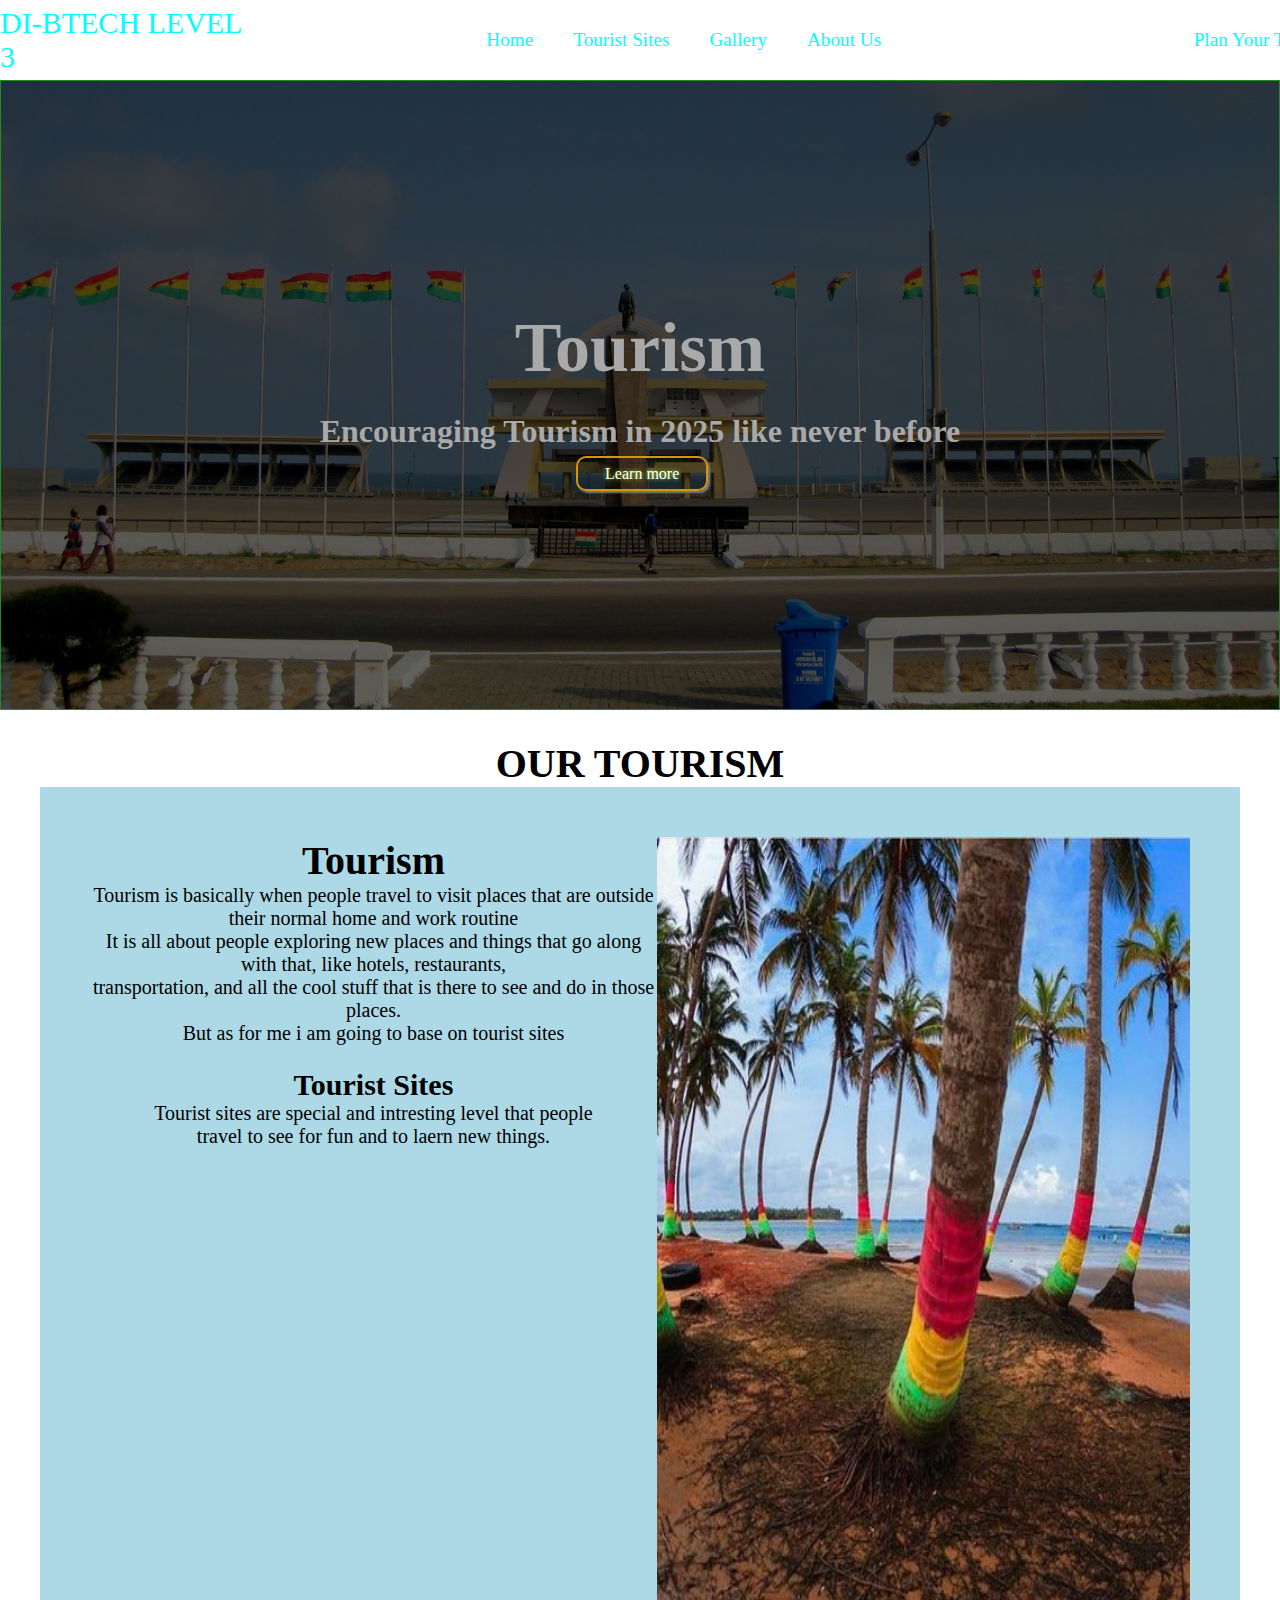
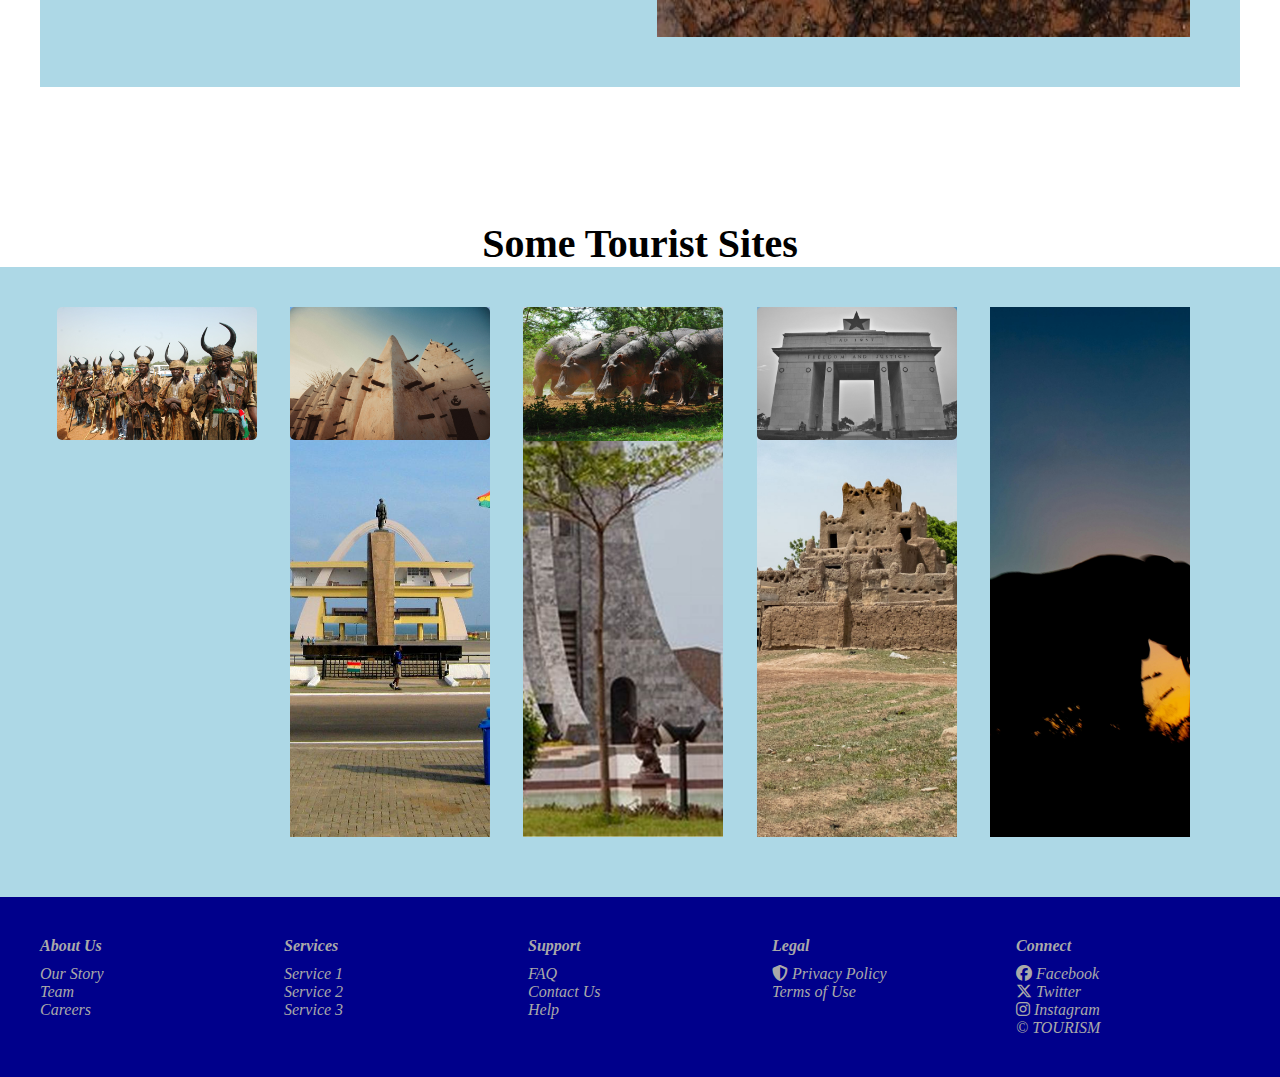
==== John Romeo/index.html @ 85caf24e "Add files via upload" ====
<!DOCTYPE html>
<html lang="en">
<head>
    <meta charset="UTF-8">
    <meta name="viewport" content="width=device-width, initial-scale=1.0">
    <link rel="stylesheet" href="https://cdnjs.cloudflare.com/ajax/libs/font-awesome/6.7.2/css/all.min.css" integrity="sha512-Evv84Mr4kqVGRNSgIGL/F/aIDqQb7xQ2vcrdIwxfjThSH8CSR7PBEakCr51Ck+w+/U6swU2Im1vVX0SVk9ABhg==" crossorigin="anonymous" referrerpolicy="no-referrer" />
    <title>Tourism</title>
</head>
<body>
    <header>
        <div class="logo">
        DI-BTECH LEVEL 3
        </div>
        <nav>
            <ul>
                <li><a href="sos.html">Home</a></li>
                <li><a href="pat.html">Tourist Sites</a></li>
                <li><a href="galla.html">Gallery</a></li>

                <li><a href="exp.html">About Us</a></li>
                <li><a href="contact.html" class="button">Plan Your Trip</a></li>
            </ul>
        </nav>
    </header>
    <section>
        <div class="home">
            <div class="text">
                <h1>Tourism</h1>
                <h3>Encouraging  Tourism in 2025 like never before </h3>
                <span><a href="exp.html" class="learn">Learn more</a></span>

            </div>
            <div class="pic"></div>
        </div>
    </section>
    <div class="Culture">
        <div class="info"><h1>OUR TOURISM    </h1></div>
        
             <section class="smoke">
                 <div class="container">
                     <div class="hero-content">
                        <div class="up"><h1> <span>Tourism</span></h1></div>
            <p>Tourism is basically when people travel to visit places that are outside their normal home and work routine
                <br>It is all about people exploring new places and things that go along with that, like hotels, restaurants,
                <br> transportation, and all the cool stuff that is there to see and do in those places.
                <br>But as for me i am going to base on tourist sites
                 </p><br>
                 <p><h2>Tourist Sites</h2></p>
                 <p>Tourist sites are special and intresting level that people
                    <br> travel to see for fun and to laern new things.
                </p>
        </div> 
        <div class="hero-image">
            <img src="ada beach.jpg" alt="Hero Image">
            
         </div>
    </div> 
</section>
        
        </div class="smoke">
        <div class="bad">
        <h3> Some Tourist Sites</h3>
    </div>
    </div>
    <section class="feature-section">
        <div class="feature-box f1">
            <img src="dagbon.jpg" alt="Feature 1">

        </div>
        <div class="feature-box f2">
            <img src="lara.jpg" alt="Feature 2">
            <!-- <button class="learn-more-btn">Learn More</button> -->
        </div>
        <div class="feature-box f3">
            <img src="hippo.jpg" alt="Feature 3">
            <!-- <button class="learn-more-btn">Learn More</button> -->
        </div>
        <div class="feature-box f4">
            <img src="independence-square-2419577_1280.jpg" alt="Feature 4">
            <!-- <button class="learn-more-btn"><a href="ll.html">Learn more</a></button> -->
        </div>
        <div class="feature-box f5">
            <i>
            <!-- <button class="learn-more-btn"><a href="zeb.html">Learn more</a></button> -->
        </div>
    </section>
    <!-- <div id="gallery">
        <h1>Gallery</h1>
        <br>
        <h3>Ghana is calling you back
            <br>Discover hidden gems <br>
            in Gh
        </h3>
        <div class="pht">
       <div class="items">
     <div class="wrt">
                                                                                                        
    </div>
    <span>visit the Volta region
    to explore the cultural heritage and the
    </span>
    </div>
    <div class="items">

    <div class="wrt">
                                                                                                        
    </div>

    </div>
    <div class="items">
    <div class="wrt">
                                                                                                        
    </div>
    </div>
    <div class="items">
    <div class="wrt">
                                                                                                        
    </div>
     </div>
    <div class="items">
    <div class="wrt">
                                                                                                        
    </div>
    </div>
    <div class="items">
    <div class="wrt">
                                                                                                        
    </div>
    </div>
                                                                                                
  </div>
 <span><h3>every image has a story <br>
click to learn more about the image</h3></span>
</div>  -->


<!-- <div class="about">
<h1>About Us</h1>
<div class="bf">
<div class="pro"></div>
<div class="comment">
    <button>Learn more</button>
</div>
</div>
</div> -->
<footer> 
    <div>
<h4>About Us</h4>
<ul>
<li><a href="#">Our Story</a></li>
<li><a href="#">Team</a></li>
<li><a href="#">Careers</a></li>
</ul>
</div>
 <div>
<h4>Services</h4>
<ul>
<li><a href="#">Service 1</a></li>
<li><a href="#">Service 2</a></li>
<li><a href="#">Service 3</a></li>
</ul>
</div>
<div>
<h4>Support</h4>
<ul>
<li><a href="#">FAQ</a></li>
<li><a href="#">Contact Us</a></li>
<li><a href="#">Help</a></li>
</ul>
</div>
<div>
<h4>Legal</h4>
<ul>
<li><a href="#"><i class="fa-solid fa-shield-halved"></i>  Privacy Policy</a></li>
<li><a href="#">Terms of Use</a></li>
</ul>
</div>
<div>
<h4>Connect</h4>
<ul>
<li><a href="#"><i class="fa-brands fa-facebook"></i>  Facebook</a></li>
<li><a href="#"><i class="fa-brands fa-x-twitter"></i>  Twitter</a></li>
<li><a href="#">  <i class="fa-brands fa-instagram"></i> Instagram</a></li>
<li><a href="#">&copy; TOURISM </a></li>


</ul>
</div>
</footer>
                                                                                        
</body>
</html>
<style>
*{
padding:0px;
margin: 0px;
box-sizing: border-box;

}
.bad h3{
    font-family: 'Times New Roman', Times, serif;
    font-size: 40px;
    text-align: center;
}
.smoke h2 span br{
    display: flex;
    justify-content: center;
    text-align: center;
}
.info h1{
    font-family: 'Times New Roman', Times, serif;
    font-size: 40px;
}
.up h1{
    font-family: 'Times New Roman', Times, serif;
    font-size: 40px;
}
.up p h2{
    font-family: 'Times New Roman', Times, serif;
    font-size: 40px;
}
.hero-content{
    font-size: 20px;
}
.container {
 max-width: 1200px;
margin: 0 auto;
padding:50px;
height:200%;
background-color: lightblue;
}
.hero {
background-color:lightblue;
width: 100%;
height: 450px;
padding: 100px 0;
padding-left: -300px;
                                                                                        
}

.hero .container {
 display: flex;
align-items: center;
justify-content: space-between;
background-color: lightblue;
}
.hero-image {
display: flex;
justify-content: space-evenly;

}

.hero-image img {
max-width: 100%;
}
header{
    width: 100%;
    height: 5rem;
    display: flex;
    background-color: transparent;
}
.smoke h2{
    text-align: center;
}
.smoke{
    width: 100%;
    height: 100vh;
    margin-bottom: 2pc;
    
    
    
    
}
.smoke .container{
    display: flex;
    width: 100%;
    height: 100%;

}
.logo{
    width: 20%;
    height: 100%;
/* border: 1px solid yellow;    */
justify-items: center;
align-content: center;
font-size: 30px;
font-family: 'Times New Roman', Times, serif;
color: cyan;
}
.logo h1{
    color: rgb(219, 219, 15);
    font-size: 40px;
}


nav{
    width: 80%;
    height: 100%;
    align-content: center;
    justify-items: center;
    /* border: 1px solid green; */
}
nav ul{
    display: flex;
    gap: 40px;
}

nav ul>li{
    list-style-type: none;
}
nav li >a{
    text-decoration: none;
    text-transform: capitalize;
    color:cyan;
    font-size: larger;
}
.button{
    padding: 15px 7px 15px 7px;
     border: 1px solid white; 
    border-radius: 20px;
    position: relative;
    right: -7cm;
}
section{
    height: 70vh;
    width: 100%;
}
.home{
    background:linear-gradient(rgba(0, 0, 0, 0.719),rgba(0, 0, 0, 0.678), rgba(0, 0, 0, 0.603)), url(ME.jpg) ;
    object-fit: cover;
    background-position:center ;
    background-size: cover;
    filter:none  ;
    height: 100%;
    width: 100%;
    display: flex;

    
}

.text{
    width: 100%;
    height: 100%;
    border: 1px solid forestgreen;
    align-content: center;
    justify-content: center; 
     
}
.text h1{
    font-size: 70px;
    text-align: center;
    color:darkgray;
}
.text h3{
    text-align: center;
    font-size: xx-large; 
    color: darkgray; 
    margin-top: 25px;
    margin-bottom: 15px;
}
.learn{
    justify-content: center;  
    margin-left:45% ;
    box-shadow: 2px 2px 2px grey;
} 

span .learn{
    padding: 7px 27px 7px 27px;
    border: 2px solid rgb(214, 149, 7);
    border-radius: 10px;
    margin-top: 3rem;
    text-decoration: none;
    color: white;
    text-shadow: 0px 0px 4px greenyellow;
}
.Culture{
    justify-content: center ;
    width: 100%;
    height: 120vh;
    text-align: center;
    margin-top: 30px;
}


.info{
    text-transform: capitalize;
    font-size: 45px;
    color:black;
}
.boxc{
    display: flex;
    height: 80%;
    background-color: lightblue;
    gap: 40px;
    align-items: center;
    justify-content: center;
    overflow: hidden;
    flex-wrap: wrap;
    color: black;
    
}
.festivals{
    background-position: center;
    background-size: cover;
    background-image: url(grassroot-tours-ghana.jpg);
}
.cont{
    height: 35vh;
    width: 230px;
    border: 3px solid;
    transition: 0.3s ease-in-out;
    justify-items: center;
    align-content: center;
}
.cont:hover{
transform: translateY(10px);
height: calc(17rem);
}
.places{
    background-image: url(2024-4-TAMALE-Ghana-MO-Outing-Team-259-copy-934x1400.jpg);
    background-position: center;
    background-size: cover;
 /* transition: ease-in 5s; */
    animation: swap 30s  infinite steps(1) ;
}
@keyframes swap {
    0%{
        background-image:url(beauty-sight-of-ghana\ \(1\).jpg) ;

    }
    30%{
        background-image: url(33042719028_2bf2215e3c.jpg);
    }
    60%{
        background-image: url(48588842507_7f8c8dc2c7.webp);
    }

    100%{
        background-image: url(alvast-een-kijkje.jpg);
    }
}

.people{
    background-image: url(beauty-sight-of-ghana.jpg);
    background-position: center;
    background-size: cover;
    transition: 30s;
animation: chan infinite steps(1);
}
/* @keyframes chan { */
    0%{}
    100%{background-image: ;}
    
}
.dances{
    background-image:url(caption\ \(3\).jpg);
    background-position: center;
    background-size: cover;
}
/* @keyframes  {
    0%{}
    100%{background-image: ;} 
}*/

.customs{
    background-image: url(p.jpg);
    background-position: center;
    background-size: cover;

}
/* @keyframes  {
    0%{}
    100%{background-image: ;}
} */

.cont>button{
    padding: 20px 50px 20px 50px;
    z-index :-2 ;
    color: rgb(11, 118, 212)    ;
    border-radius: 10px;
    position: relative;
    transform: scale(0.5);
    bottom: -90px;
    transition: ease-out 0.5s;
    animation: appear 1 linear ;
}
.forests{
    animation: leff 30s ease-in-out;
    background-position: center;
    background-size: cover;
    transition: 0.3s ease-in-out;
}

@keyframes leff {
    0%{
        background-image:  url(independence-square-2419577_1280.jpg);
       
    }
    100%{
        background-image:url(mongo.jpg) ;
    }
    
}



.foods{
    background-image: url(lara.jpg);
    background-position: center;
    background-size: cover; 
    animation-name: gone;
    animation-duration: 30s;
    transition: steps(1) 0.3s   ;
}
 @keyframes gone {
    0%{ background-image:  url(dagbon.jpg);}
    20%{ background-image: url(hippo.jpg);}
    40%{background-image: url(gambaga1.jpg);}
    60%{background-image:url(Salaga-3.jpeg);}
    100%{background-image: url(pexels-pixabay-247431.jpg);}
} 
 
.pht{
    display: flex;
    flex-direction: row;
    /* overflow-x: scroll;
    scroll-snap-type: mandatory; */
    scrollbar-width: 50%;
    gap: 20px;
    width: 100%;
    max-width: 101%; 
    min-width: 500px;
    background-color: beige;
    padding: 30px;
}


.items{
    height: 40vh; 
    width: 400px;
    background-color: black;
    display: flex;
    flex-direction: column;
    transition: 0.3s ease-in-out;
    
}
#gallery{
    height: 70vh;
    width: 100%;
    justify-items: center;
    margin-top: 30px;
    background-color: goldenrod;

}
#gallery  h1{
    font-size: 70px;
    color: rgb(66, 30, 30);
    text-shadow: 2px 0.7px 2px brown;


}

#gallery h3{
    font-size: 30px;
    margin-top:20px ;
    background-color: rgb(233, 233, 85);
    width: 100%;
    color: rgb(228, 147, 48);
    width: 100%;
    text-align: center;

}
.wrt{
    height: 30vh;
    background-color: rgb(136, 136, 39);
    transition: 0.3s ease-in-out;
    
}
.wrt:hover{
    
    height: 35vh;
}
.items:hover{
    transform: translateY(7px);
    transition: 0.3s ease-in-out;
}
.items span{
    color: aqua;
    font-family: 'Franklin Gothic Medium', 'Arial Narrow', Arial, sans-serif;
}
.items:hover{
    height: 35vh;
    background-color: rgba(0, 0, 0, 0.301);
}

.about{
    height: 40vh;
    width: 100%;
    background-color: beige;
    margin-top: 45px;
    /* display: flex;
    border: 1px solid blue;
    text-align: center;
    justify-content: center; */

}

.bf{

    display: flex;
    border: 1px solid blue;
    text-align: center;
    justify-content: center; 

}
.pro{
    width: calc(100%/2);
    height: 20vh;
    background-color: black;
    margin-left: -30%;
}

.gallery h3{
    font-size:30px ;
    color: rgb(243, 159, 159);
}

/* .footer{
    width: 100%;
    height: 35vh;
    background-color: black;
    border: 2px solid;
} */



.end{
    height: 30vh;
    width: 100%;
    background-color: ;
}




@media screen  and (max-width:400px){
    body{
        display: grid;
        grid-template-areas: 'header'
        'nav'
        'home'
        'home'
        'footer';
    }
    header{
        grid-area: header;
        overflow: hidden;
        justify-content: center;
        align-items: center;
        display: flex;
        overflow: hidden;
        width: 100%;
        min-width: 100px;
    }
.logo{
    width: 80px;

}

    
}


.feature-section {
    display: flex;
    justify-content: space-around;
    padding: 40px;
    flex-wrap: wrap;
    background-color: lightblue;
}

.feature-box {
    /* background-image: url(huy-nguyen-U3WxoIA7Nvo-unsplash.jpg); */
    background-position: center;
    background-size: cover;
    width: 200px;
    text-align: center;
    margin-bottom: 20px;
}

.f1{
    background-image: url(bacground.jpg);
    background-position: center;
    background-size: cover;
}

.f2{
    background-image:url(ME.jpg) ;
    background-position: center;
    background-size: cover;
}
.f3{
    background-image: url(OIP\ \(1\).jpeg);
    background-position: center;
    background-size: cover;
}

.f4{
    background-image:url(zayaa.jpg) ;
    background-position: center;
    background-size: cover;
}
.f5{
    background-image:url(pexels-renato-conti-1385524-2677843.jpg) ;
    background-position: center;
    background-size: cover;
}


.feature-box img {
    max-width: 100%;
    height: auto;
    border-radius: 5px;
}

.learn-more-btn {
    background-color: #007bff;
    color: white;
    padding: 10px 20px;
    border: none;
    border-radius: 5px;
    cursor: pointer;
    transition: transform 0.3s ease;
}

.learn-more-btn:hover {
    transform: translateY(5px);
}
.up p{
    display: flex;
    justify-content: center;
    align-items: center;
    top: 2px;
}


footer {
    background-color:darkblue;
    color: darkgray;
    padding: 40px;
    display: grid;
    grid-template-columns: repeat(auto-fit, minmax(200px, 1fr));
    gap: 20px;
}

footer h4 {
    margin-bottom: 10px;
}

footer ul {
    list-style: none;
    padding: 0;
    
}

footer a {
    color:darkgray;
    text-decoration: none;
}
</style>
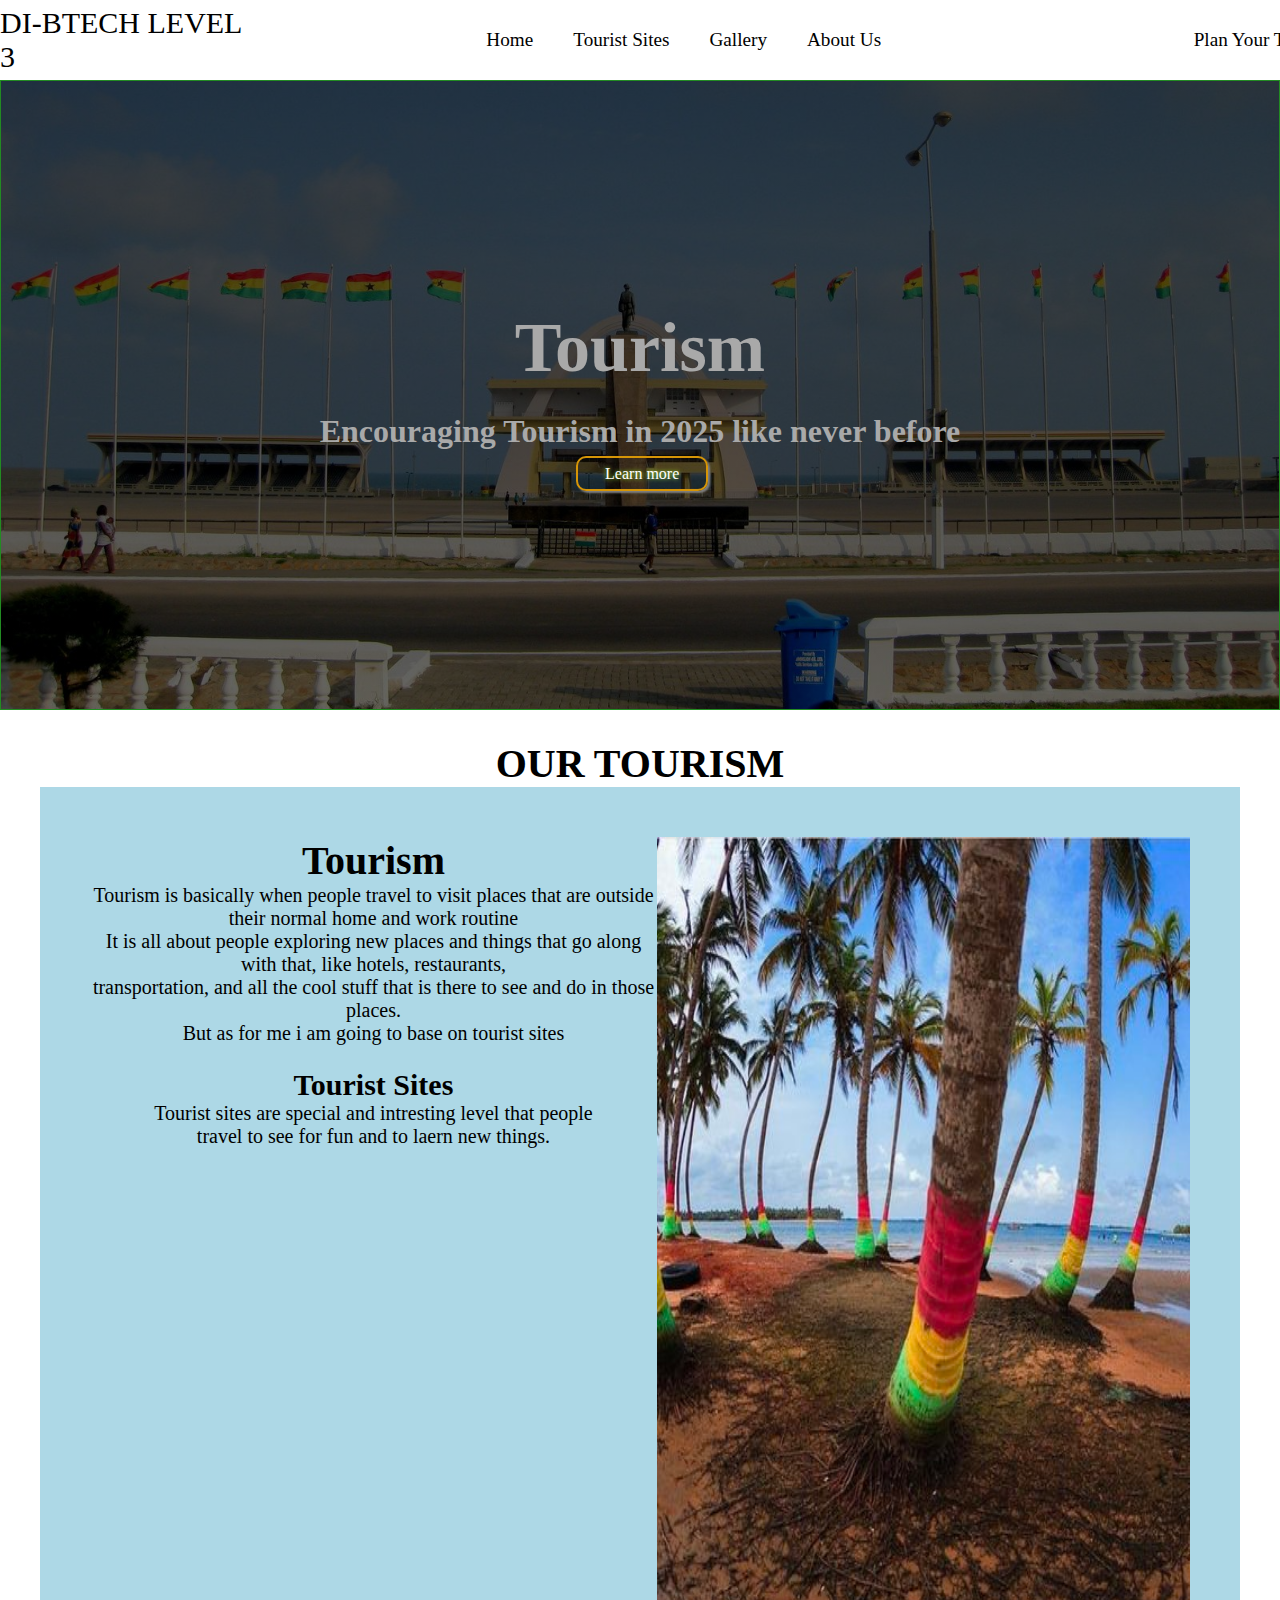
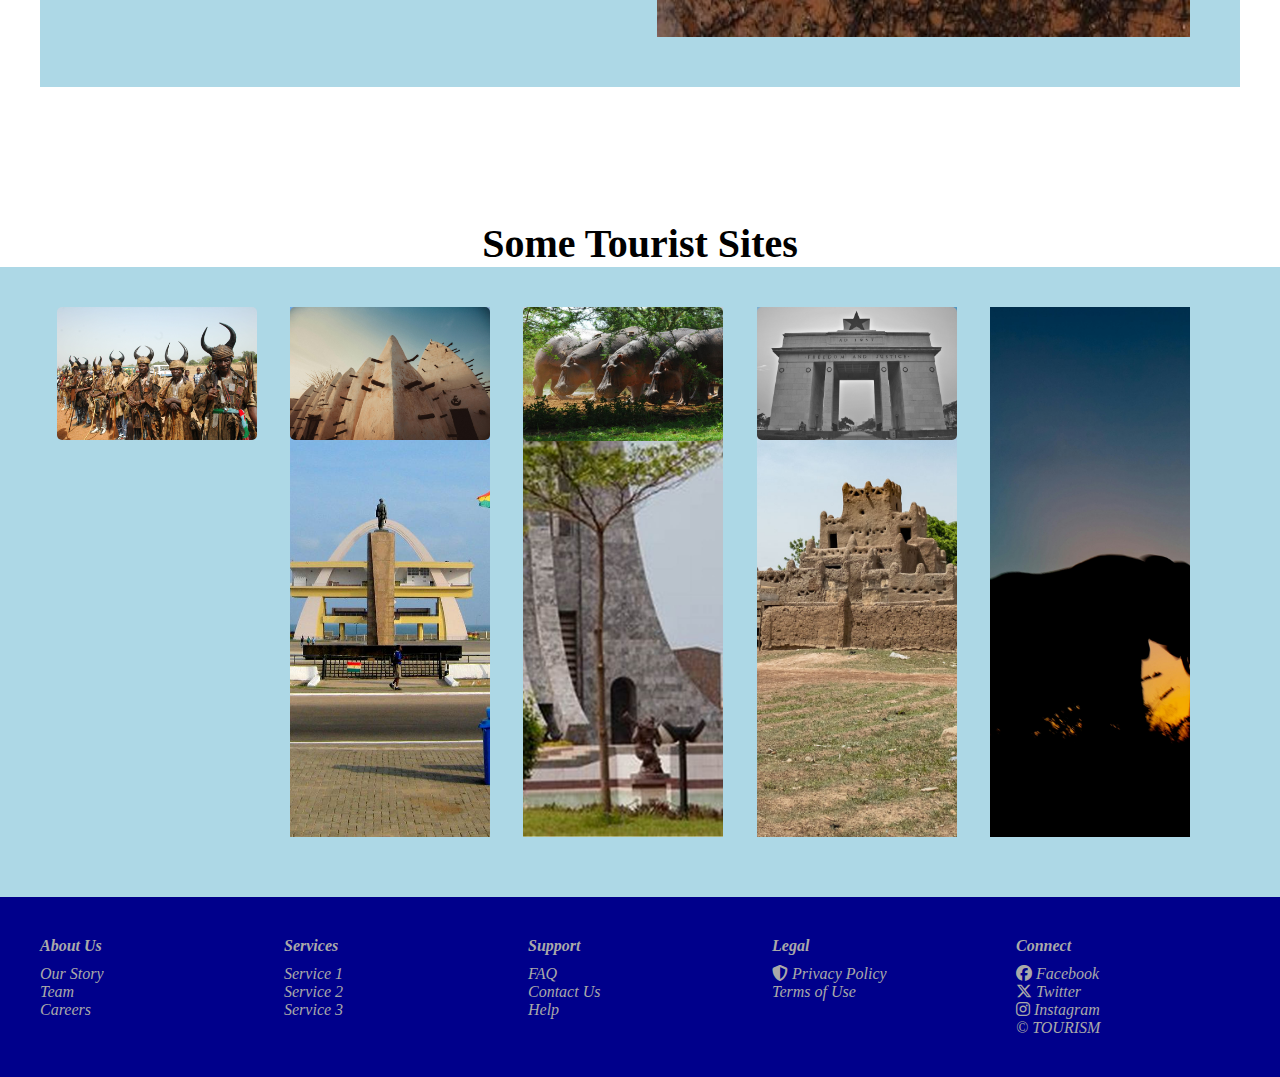
==== commit 0592f538: "Update index.html" ====
--- a/John Romeo/index.html
+++ b/John Romeo/index.html
@@ -13,7 +13,7 @@
         </div>
         <nav>
             <ul>
-                <li><a href="sos.html">Home</a></li>
+                <li><a href="index.html">Home</a></li>
                 <li><a href="pat.html">Tourist Sites</a></li>
                 <li><a href="galla.html">Gallery</a></li>
 
@@ -285,7 +285,7 @@
 align-content: center;
 font-size: 30px;
 font-family: 'Times New Roman', Times, serif;
-color: cyan;
+color: black;
 }
 .logo h1{
     color: rgb(219, 219, 15);
@@ -311,7 +311,7 @@
 nav li >a{
     text-decoration: none;
     text-transform: capitalize;
-    color:cyan;
+    color:black;
     font-size: larger;
 }
 .button{
@@ -767,4 +767,4 @@
     color:darkgray;
     text-decoration: none;
 }
-</style>+</style>
